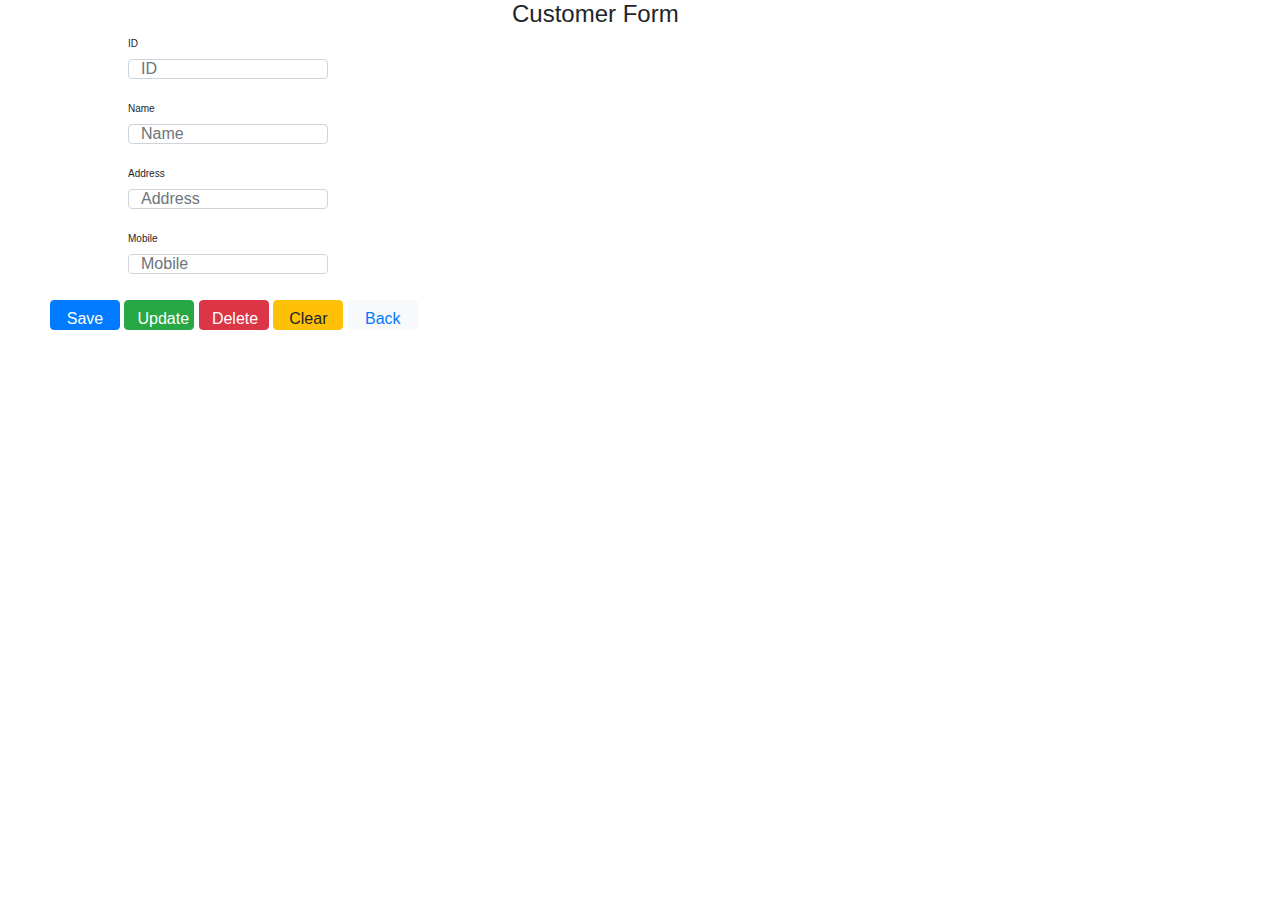
==== AAD/customerForm.html @ 44fb2515 "UI Modifications" ====
<!DOCTYPE html>
<html lang="en">
<head>
    <meta charset="UTF-8">
    <title>Customer Form</title>
    <script src="https://code.jquery.com/jquery-3.6.4.min.js"></script>
    <link rel="stylesheet" href="customerForm.css">
    <link rel="stylesheet" href="https://cdn.jsdelivr.net/npm/bootstrap@4.0.0/dist/css/bootstrap.min.css" integrity="sha384-Gn5384xqQ1aoWXA+058RXPxPg6fy4IWvTNh0E263XmFcJlSAwiGgFAW/dAiS6JXm" crossorigin="anonymous">
    <script src="customer.js"></script>
</head>
<body>

<h4>Customer Form</h4>

<form id="cusForm">
    <form id="txtFieldForm">

    <div class="mb-3">
        <label for="id" class="form-label">ID</label>
        <input type="text" class="form-control" id="id" placeholder="ID">
    </div>

    <div class="mb-3">
        <label for="name" class="form-label">Name</label>
        <input type="text" class="form-control" id="name" placeholder="Name">
    </div>

    <div class="mb-3">
        <label for="address" class="form-label">Address</label>
        <input type="text" class="form-control" id="address" placeholder="Address">
    </div>

    <div class="mb-3">
        <label for="mobile" class="form-label">Mobile</label>
        <input type="text" class="form-control" id="mobile" placeholder="Mobile">
    </div>

    </form>

    <form id="btnForm">
        <button type="submit" class="btn btn-primary" id="save">Save</button>
        <button type="submit" class="btn btn-success" id="update">Update</button>
        <button type="submit" class="btn btn-danger" id="delete">Delete</button>
        <button type="submit" class="btn btn-warning" id="clear">Clear</button>

        <button id="itemBox" type="button" class="btn btn-light">
            <a href="index.html" style="text-decoration: none">Back</a>
        </button>
    </form>

</form>

</body>
</html>
---- AAD/customerForm.css ----
h4{
    position: absolute;
    left: 40%;
}

#cusForm{
    width: 200px;
    height: 300px;
    position: absolute;
    top: 30px;
    left: 10%;
}



.form-label{
    font-size: 10px;
}

.form-control{
    width: 1000px;
    height: 20px;
    font-size: 5px;
}

button{
    width: 70px;
    height: 30px;
}

#btnForm{
    position: absolute;
    top: 300px;
    left: 50px;
}
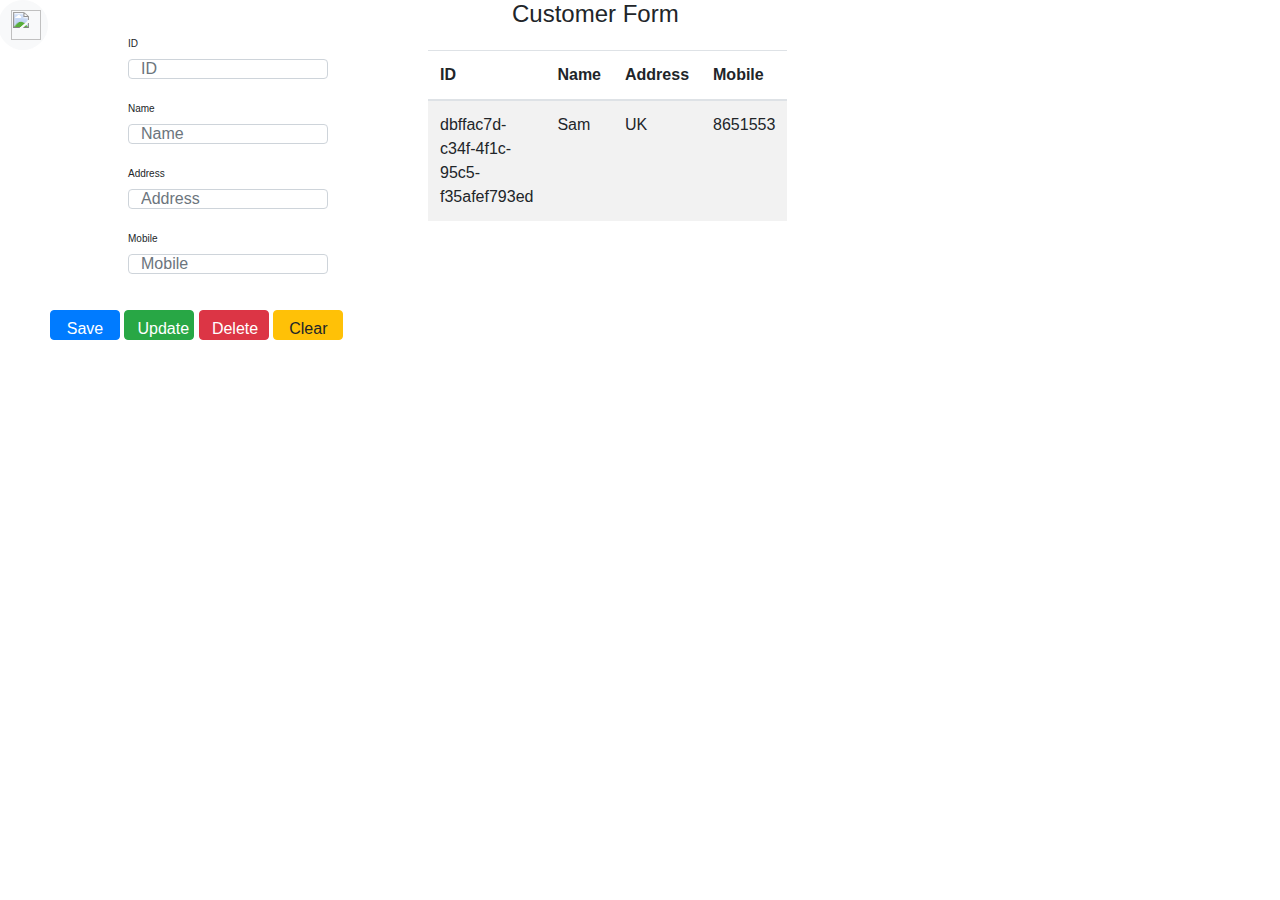
==== commit db5e7b58: "UI Modifications" ====
--- a/AAD/customerForm.html
+++ b/AAD/customerForm.html
@@ -35,6 +35,30 @@
         <input type="text" class="form-control" id="mobile" placeholder="Mobile">
     </div>
 
+    <div id="tableDiv">
+        <table class="table table-striped">
+            <thead>
+            <tr>
+                <th scope="col">ID</th>
+                <th scope="col">Name</th>
+                <th scope="col">Address</th>
+                <th scope="col">Mobile</th>
+            </tr>
+            </thead>
+            <tr>
+                <td>dbffac7d-c34f-4f1c-95c5-f35afef793ed</td>
+                <td>Sam</td>
+                <td>UK</td>
+                <td>8651553</td>
+            </tr>
+
+            <tbody id="cusTBody">
+
+            </tbody>
+
+        </table>
+    </div>
+
     </form>
 
     <form id="btnForm">
@@ -43,8 +67,8 @@
         <button type="submit" class="btn btn-danger" id="delete">Delete</button>
         <button type="submit" class="btn btn-warning" id="clear">Clear</button>
 
-        <button id="itemBox" type="button" class="btn btn-light">
-            <a href="index.html" style="text-decoration: none">Back</a>
+        <button id="homeBtn" type="button" class="btn btn-light">
+            <a href="index.html" style="text-decoration: none"><img style="width: 30px; height: 30px;" src="assets/images/icons8-home-48.png"></a>
         </button>
     </form>
 
--- a/AAD/customerForm.css
+++ b/AAD/customerForm.css
@@ -10,8 +10,6 @@
     top: 30px;
     left: 10%;
 }
-
-
 
 .form-label{
     font-size: 10px;
@@ -28,8 +26,23 @@
     height: 30px;
 }
 
+#homeBtn{
+    border-radius: 100%;
+    width: 50px;
+    height: 50px;
+    position: relative;
+    top: -300px;
+    left: -350px;
+}
+
 #btnForm{
     position: absolute;
     top: 300px;
     left: 50px;
+}
+
+table{
+    position: absolute;
+    top: 20px;
+    left: 300px;
 }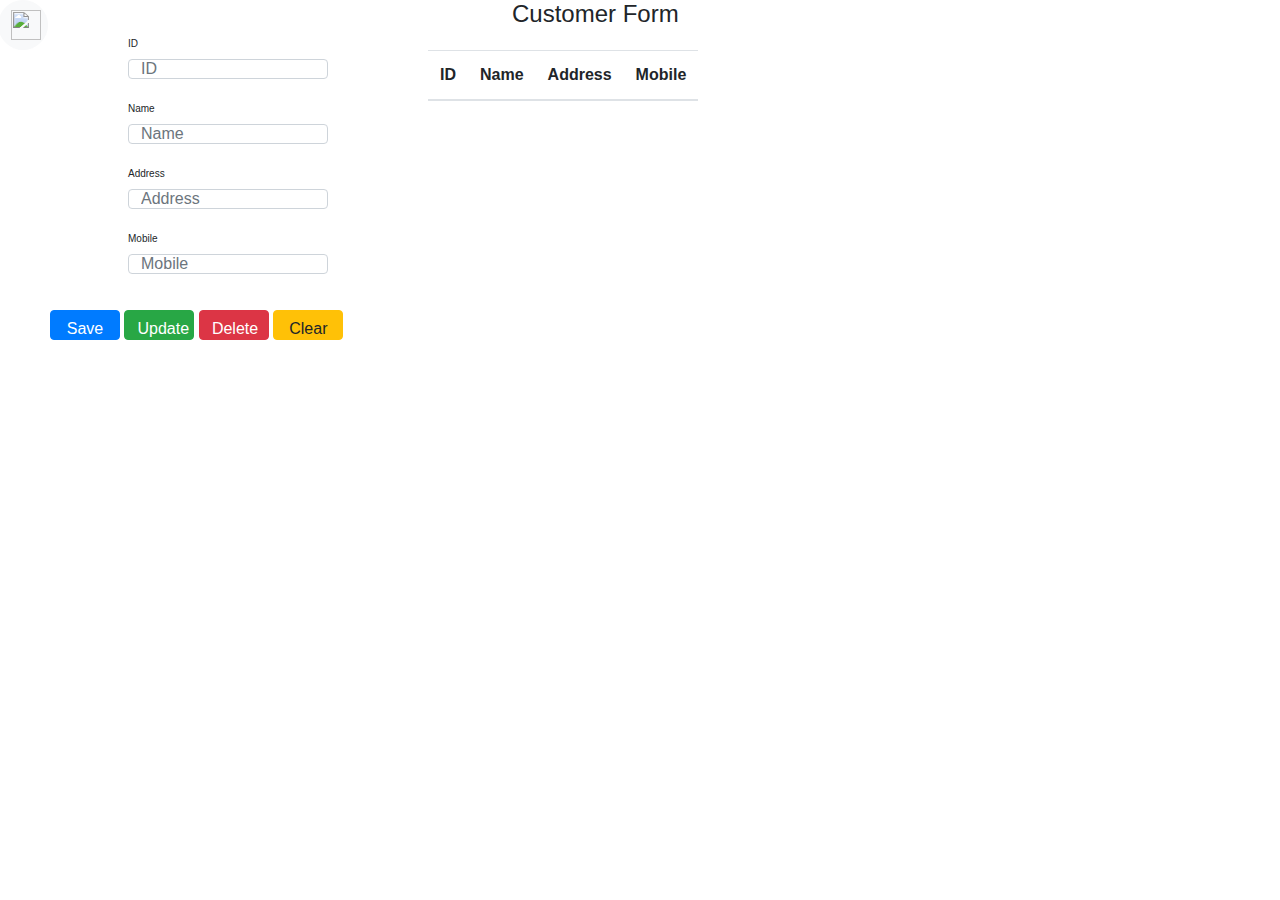
==== commit f7094ede: "Order Form UI" ====
--- a/AAD/customerForm.html
+++ b/AAD/customerForm.html
@@ -36,7 +36,7 @@
     </div>
 
     <div id="tableDiv">
-        <table class="table table-striped">
+        <table id="cusTbl" class="table table-striped">
             <thead>
             <tr>
                 <th scope="col">ID</th>
@@ -45,12 +45,12 @@
                 <th scope="col">Mobile</th>
             </tr>
             </thead>
-            <tr>
+<!--            <tr>
                 <td>dbffac7d-c34f-4f1c-95c5-f35afef793ed</td>
                 <td>Sam</td>
                 <td>UK</td>
                 <td>8651553</td>
-            </tr>
+            </tr>-->
 
             <tbody id="cusTBody">
 
